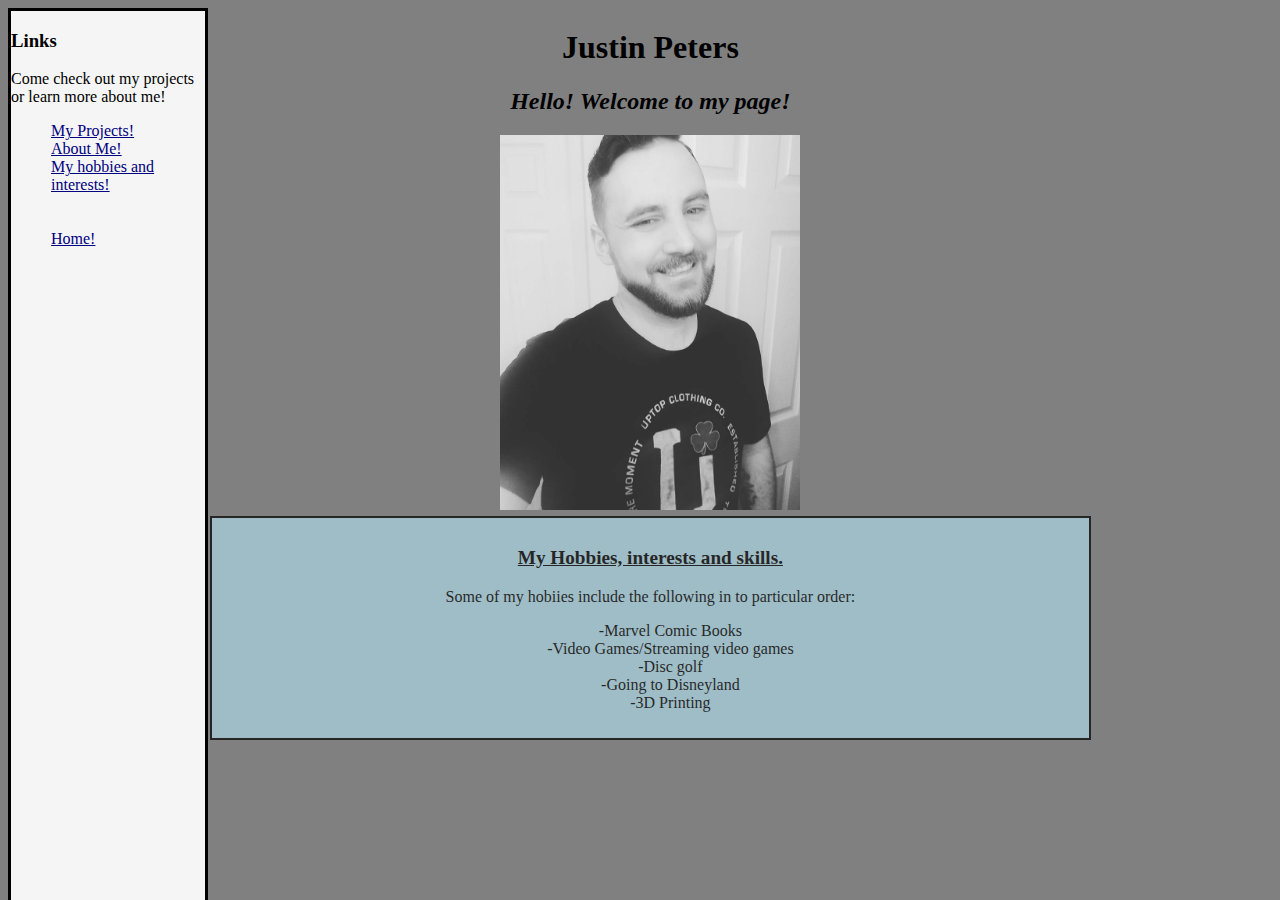
==== index.html @ 36d6c0c5 "add photos to about me, add side bar and css style to my-hobbies.html." ====
<!DOCTYPE html>
<html lang="en-us">
<head>
  <link href="css/styles.css" rel="stylesheet" type="text/css">
  <Title>Justin Peters Home</Title>
</head>
<body>
  <div class="sidebar">
    <h3>Links</h3>
    <p>Come check out my projects or learn more about me!</p>
      
      <ul class="links" style="list-style: none;">
        <li><a href="my-projects.html">My Projects!</a></li>
        <li><a href="about-me.html">About Me!</a></li>
        <li><a href="my-hobbies.html">My hobbies and interests!</a></li>
        <br>
        <br>
        <li><a href="idex.html">Home!</a></li>
      </ul>
  </div>
  <div class="main">
  <div class="headerhome">
    <h1>Justin Peters</h1>
    <h2><em>Hello! Welcome to my page!</em></h2>
    <img src="img/me-home.jpg" width="300" alt="phot of myself and my fiance Sam in Denver Colorado">
  </div>

  <div class="Hobbies">
  <h3 class="hobbies-header">My Hobbies, interests and skills.</h3>
    <p>Some of my hobiies include the following in to particular order:</p>
      <ul style="list-style-type:none;">
        <li>-Marvel Comic Books</li>
        <li>-Video Games/Streaming video games</li>
        <li>-Disc golf</li>
        <li>-Going to Disneyland</li>
        <li>-3D Printing</li>
      </ul>
  </div>
  </div>

</body>
</html>
---- css/styles.css ----
h1{
  font-weight: bold;
}
.sidebar{
  width: 200px;
  height:100%;
  margin-left: 0;
  float:left;
  position:fixed;
  border: solid black;
  border-width: 3px;
  background-color:whitesmoke;
  overflow-x: hidden;
  color: black;
  box-sizing: border-box;
}

a:link {
  color: navy;
}

a:visited {
  color: green
}

a:hover {
  color: blueviolet;
}

a:active {
  color:red;
}

.main{
  float:left;
  margin-left: 200px;
  width:70%;
  border-width: 3px;
  box-sizing: border-box;
  margin-right: 1%;
}
.headerhome {
  text-align: center;
}

.header-aboutme {
  text-align: center;
}

.about-me-title{
  font-size: larger;
  font-family: Franklin Gothic Medium;
  font-weight: bold;
  text-decoration: underline;
}
.about-me {
  border: 2px solid black;
  padding: 10px;
  margin: 2px;
  background-color: rgba(144, 238, 144, 0.705);
  opacity: 70%;
  text-align: center;
}

.hobbies-header{
  font-size: larger;
  font-family: franklin gothic medium;
  font-weight: bold;
  text-decoration: underline;
  

}
.Hobbies {
  border: 2px solid black;
  padding: 10px;
  margin: 2px;
  background-color: lightblue;
  opacity: 70%;
  text-align: center;
}

.highlight {
  font-style: italic;
}

body{
  background-color: gray;
}
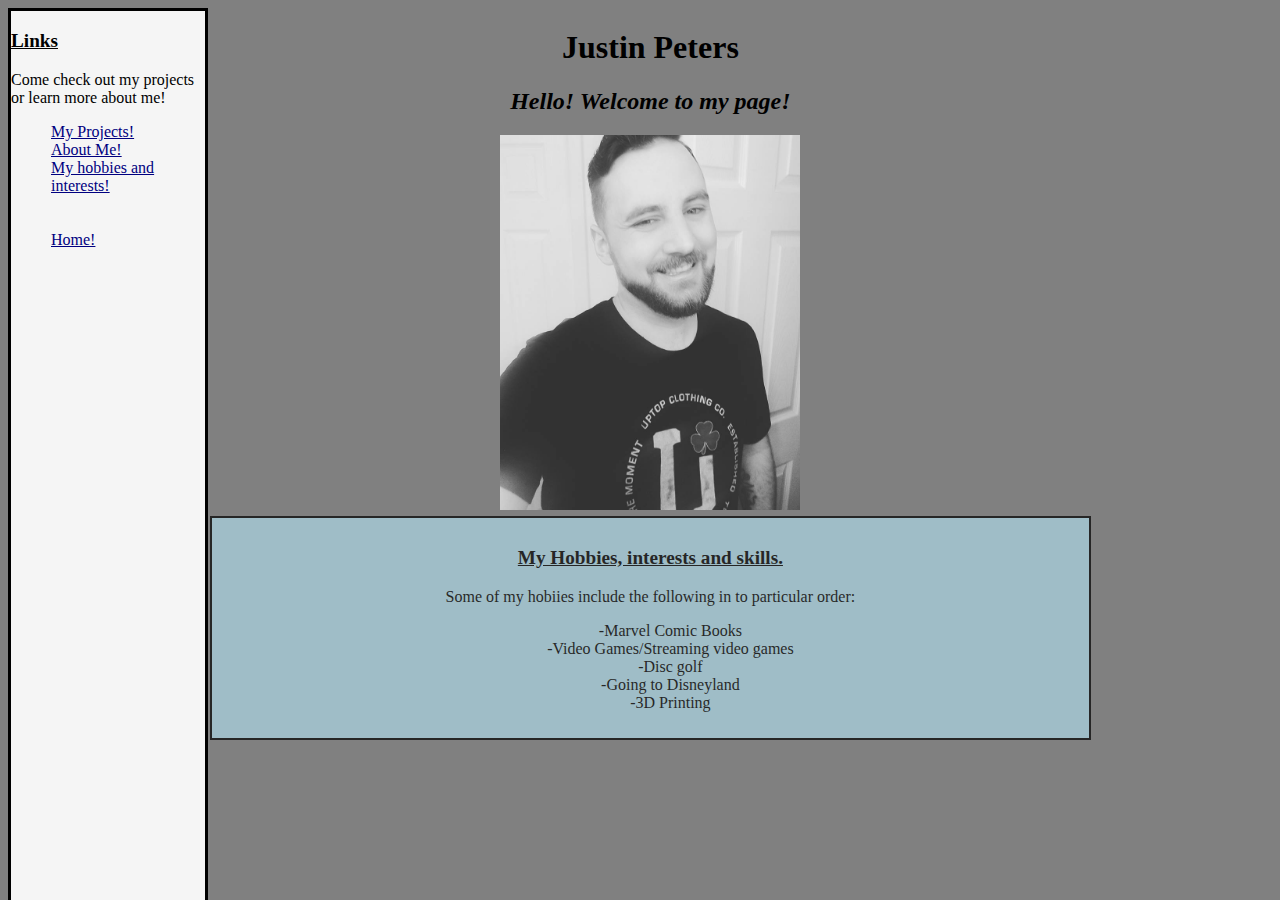
==== commit 07793120: "add add photos to hobbies.html, moves hobbies text from index.html to hobbies.html." ====
--- a/index.html
+++ b/index.html
@@ -22,7 +22,7 @@
   <div class="headerhome">
     <h1>Justin Peters</h1>
     <h2><em>Hello! Welcome to my page!</em></h2>
-    <img src="img/me-home.jpg" width="300" alt="phot of myself and my fiance Sam in Denver Colorado">
+    <img src="img/me-home.jpg" width="300" alt="photo of myself">
   </div>
 
   <div class="Hobbies">
--- a/css/styles.css
+++ b/css/styles.css
@@ -1,6 +1,3 @@
-h1{
-  font-weight: bold;
-}
 .sidebar{
   width: 200px;
   height:100%;
@@ -47,12 +44,6 @@
   text-align: center;
 }
 
-.about-me-title{
-  font-size: larger;
-  font-family: Franklin Gothic Medium;
-  font-weight: bold;
-  text-decoration: underline;
-}
 .about-me {
   border: 2px solid black;
   padding: 10px;
@@ -62,14 +53,10 @@
   text-align: center;
 }
 
-.hobbies-header{
-  font-size: larger;
-  font-family: franklin gothic medium;
-  font-weight: bold;
-  text-decoration: underline;
-  
+.header-hobbies{
+  text-align: center;
+}
 
-}
 .Hobbies {
   border: 2px solid black;
   padding: 10px;
@@ -87,3 +74,13 @@
   background-color: gray;
 }
 
+h1{
+  font-weight: bold;
+}
+
+h3{
+  font-size: larger;
+  font-family: franklin gothic medium;
+  font-weight: bold;
+  text-decoration: underline;
+}
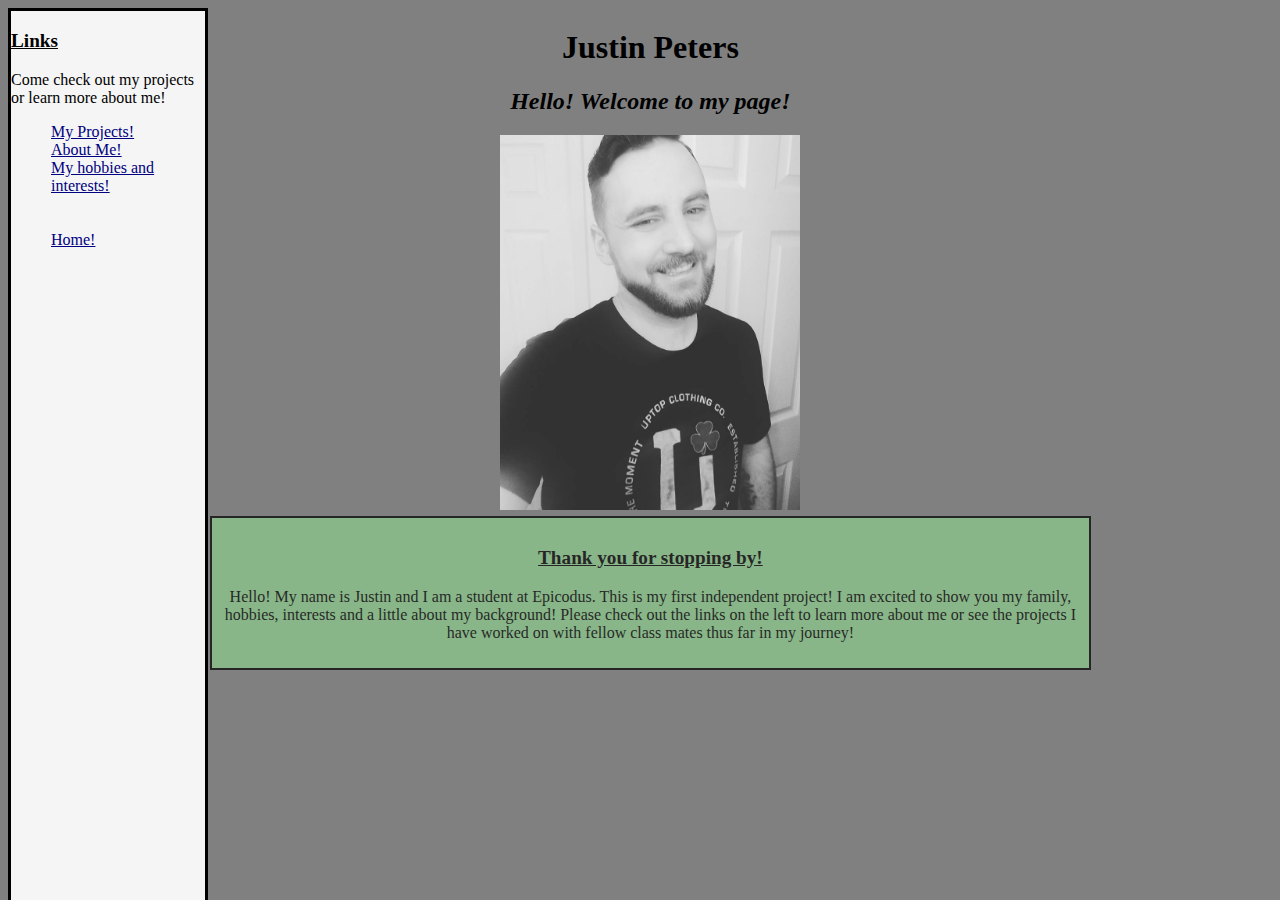
==== commit ff206f26: "add css style and sidebar to my-projects.html." ====
--- a/index.html
+++ b/index.html
@@ -19,23 +19,15 @@
       </ul>
   </div>
   <div class="main">
-  <div class="headerhome">
-    <h1>Justin Peters</h1>
-    <h2><em>Hello! Welcome to my page!</em></h2>
-    <img src="img/me-home.jpg" width="300" alt="photo of myself">
-  </div>
-
-  <div class="Hobbies">
-  <h3 class="hobbies-header">My Hobbies, interests and skills.</h3>
-    <p>Some of my hobiies include the following in to particular order:</p>
-      <ul style="list-style-type:none;">
-        <li>-Marvel Comic Books</li>
-        <li>-Video Games/Streaming video games</li>
-        <li>-Disc golf</li>
-        <li>-Going to Disneyland</li>
-        <li>-3D Printing</li>
-      </ul>
-  </div>
+    <div class="headerhome">
+      <h1>Justin Peters</h1>
+      <h2><em>Hello! Welcome to my page!</em></h2>
+      <img src="img/me-home.jpg" width="300" alt="photo of myself">
+    </div>
+    <div class="about-me">
+      <h3 class="about-me-title"><strong>Thank you for stopping by!</strong></h3>
+        <p>Hello! My name is Justin and I am a student at Epicodus. This is my first independent project! I am excited to show you my family, hobbies, interests and a little about my background! Please check out the links on the left to learn more about me or see the projects I have worked on with fellow class mates thus far in my journey!</p>
+    </div>
   </div>
 
 </body>
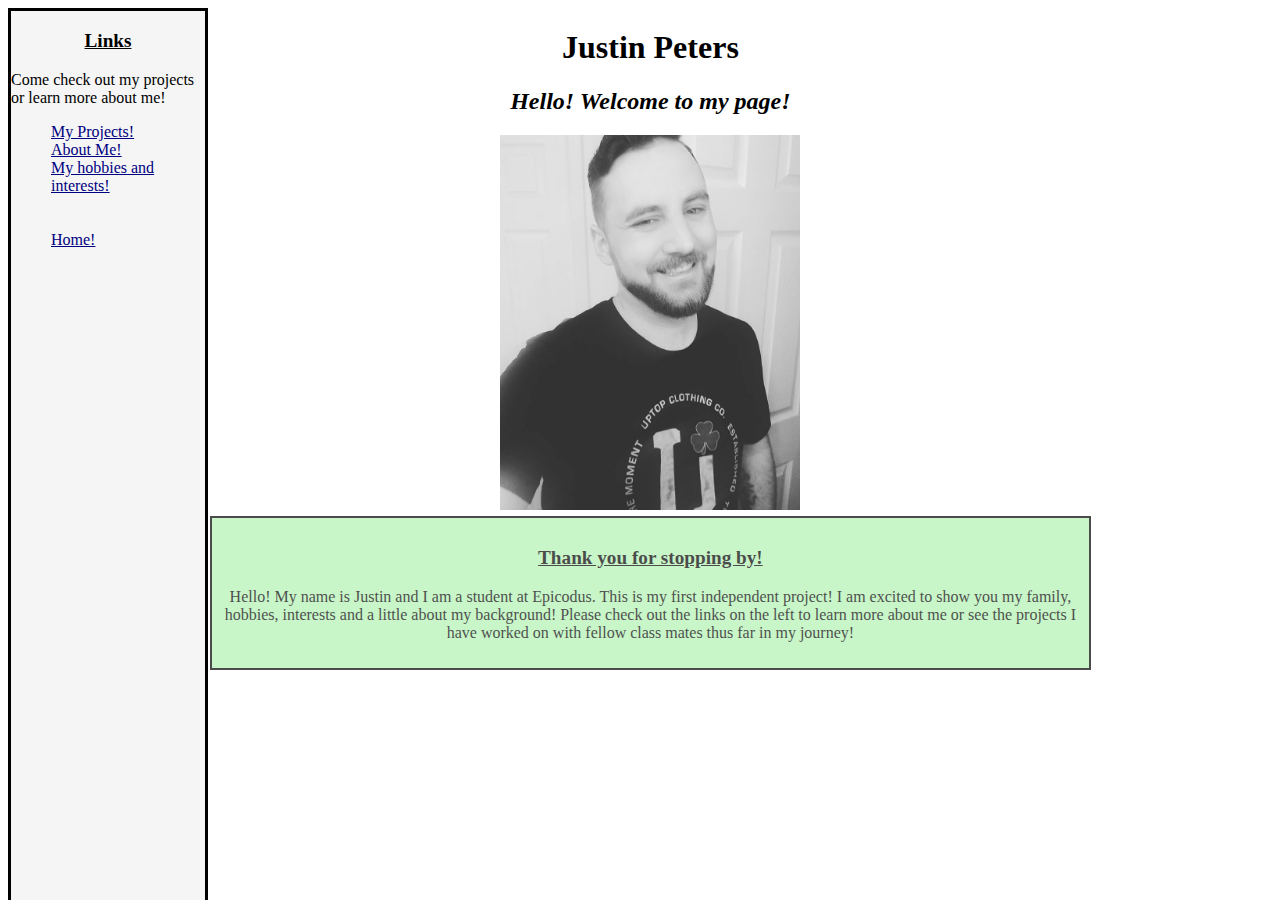
==== commit 3a908c20: "add description of each project, change background color to image." ====
--- a/index.html
+++ b/index.html
@@ -15,7 +15,7 @@
         <li><a href="my-hobbies.html">My hobbies and interests!</a></li>
         <br>
         <br>
-        <li><a href="idex.html">Home!</a></li>
+        <li><a href="index.html">Home!</a></li>
       </ul>
   </div>
   <div class="main">
@@ -29,6 +29,5 @@
         <p>Hello! My name is Justin and I am a student at Epicodus. This is my first independent project! I am excited to show you my family, hobbies, interests and a little about my background! Please check out the links on the left to learn more about me or see the projects I have worked on with fellow class mates thus far in my journey!</p>
     </div>
   </div>
-
 </body>
 </html>--- a/css/styles.css
+++ b/css/styles.css
@@ -35,6 +35,7 @@
   border-width: 3px;
   box-sizing: border-box;
   margin-right: 1%;
+  position:relative;
 }
 .headerhome {
   text-align: center;
@@ -66,12 +67,25 @@
   text-align: center;
 }
 
-.highlight {
+.header-projects{
+  text-align: center;
+}
+
+.projects{
+  border: 2px solid black;
+  padding: 10px;
+  margin: 2px;
+  background-color: rgba(144, 238, 144, 0.705);
+  opacity: 70%;
+  text-align: center;
+}
+
+highlight {
   font-style: italic;
 }
 
 body{
-  background-color: gray;
+  background-image: url(https://media.istockphoto.com/photos/dark-gray-and-black-grunge-cement-wall-studio-room-space-product-picture-id1337977426?b=1&k=20&m=1337977426&s=170667a&w=0&h=pXD50PRHzp_VW0Jqc3XVve3lQvKg3d5UnPb8C2urYL4=);
 }
 
 h1{
@@ -83,4 +97,5 @@
   font-family: franklin gothic medium;
   font-weight: bold;
   text-decoration: underline;
+  text-align: center;
 }
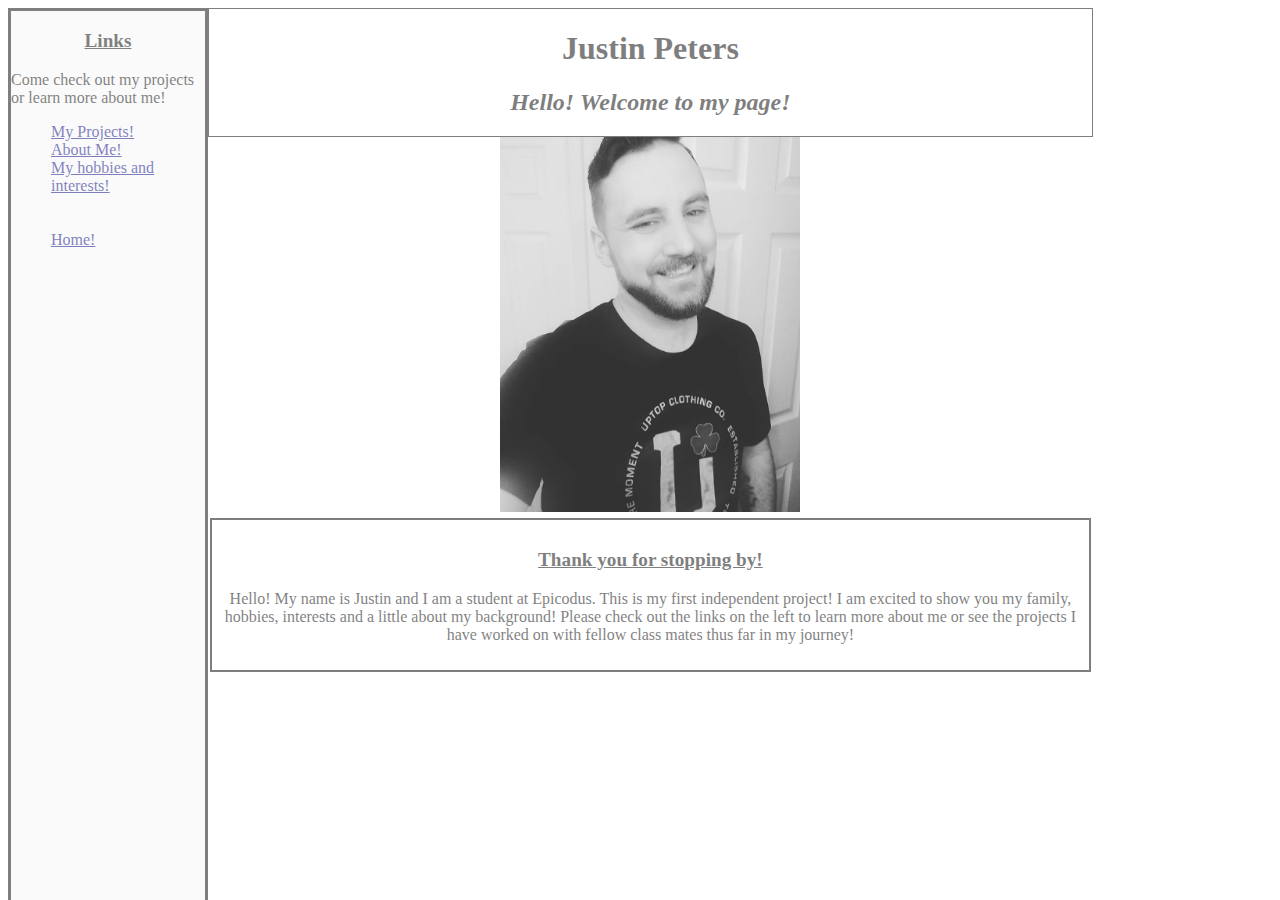
==== commit ee67e894: "change box color and opacity to be uniform" ====
--- a/index.html
+++ b/index.html
@@ -22,8 +22,8 @@
     <div class="headerhome">
       <h1>Justin Peters</h1>
       <h2><em>Hello! Welcome to my page!</em></h2>
-      <img src="img/me-home.jpg" width="300" alt="photo of myself">
     </div>
+    <div class="images"><img src="img/me-home.jpg" width="300" alt="photo of myself"></div>
     <div class="about-me">
       <h3 class="about-me-title"><strong>Thank you for stopping by!</strong></h3>
         <p>Hello! My name is Justin and I am a student at Epicodus. This is my first independent project! I am excited to show you my family, hobbies, interests and a little about my background! Please check out the links on the left to learn more about me or see the projects I have worked on with fellow class mates thus far in my journey!</p>
--- a/css/styles.css
+++ b/css/styles.css
@@ -7,6 +7,7 @@
   border: solid black;
   border-width: 3px;
   background-color:whitesmoke;
+  opacity: 50%;
   overflow-x: hidden;
   color: black;
   box-sizing: border-box;
@@ -39,44 +40,58 @@
 }
 .headerhome {
   text-align: center;
+  border: 1px solid black;
+  background-color: white;
+  opacity: 50%;
 }
 
 .header-aboutme {
   text-align: center;
+  border: 1px solid black;
+  background-color: white;
+  opacity: 50%;
 }
-
+.images{
+  text-align: center;
+}
 .about-me {
   border: 2px solid black;
   padding: 10px;
   margin: 2px;
-  background-color: rgba(144, 238, 144, 0.705);
-  opacity: 70%;
+  background-color: white;
+  opacity: 50%;
   text-align: center;
 }
 
 .header-hobbies{
   text-align: center;
+  border: 1px solid black;
+  background-color: white;
+  opacity: 50%;
 }
 
 .Hobbies {
   border: 2px solid black;
   padding: 10px;
   margin: 2px;
-  background-color: lightblue;
-  opacity: 70%;
+  background-color: white;
+  opacity: 50%;
   text-align: center;
 }
 
 .header-projects{
   text-align: center;
+  border: 1px solid black;
+  background-color: white;
+  opacity: 50%;
 }
 
 .projects{
   border: 2px solid black;
   padding: 10px;
   margin: 2px;
-  background-color: rgba(144, 238, 144, 0.705);
-  opacity: 70%;
+  background-color: white;
+  opacity: 50%;
   text-align: center;
 }
 
@@ -85,7 +100,8 @@
 }
 
 body{
-  background-image: url(https://media.istockphoto.com/photos/dark-gray-and-black-grunge-cement-wall-studio-room-space-product-picture-id1337977426?b=1&k=20&m=1337977426&s=170667a&w=0&h=pXD50PRHzp_VW0Jqc3XVve3lQvKg3d5UnPb8C2urYL4=);
+  background-image: url(https://wallpapercave.com/wp/wp3416319.jpg);
+  background-size: cover;
 }
 
 h1{
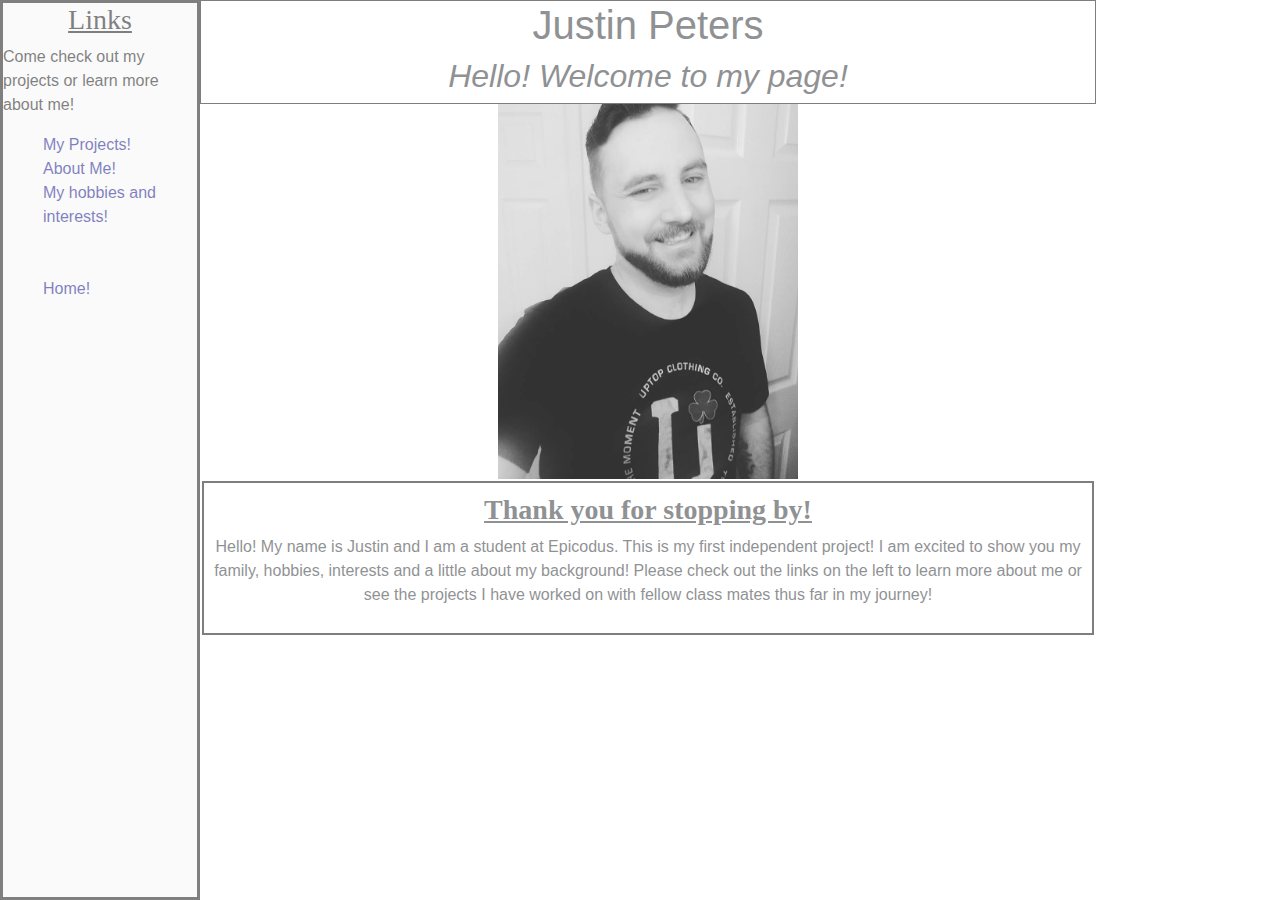
==== commit 30e6c89d: "adds bootstrap.css" ====
--- a/index.html
+++ b/index.html
@@ -2,6 +2,7 @@
 <html lang="en-us">
 <head>
   <link href="css/styles.css" rel="stylesheet" type="text/css">
+  <link href="css/bootstrap.css" rel ="stylesheet" type="text/css" media="all">
   <Title>Justin Peters Home</Title>
 </head>
 <body>
@@ -23,7 +24,8 @@
       <h1>Justin Peters</h1>
       <h2><em>Hello! Welcome to my page!</em></h2>
     </div>
-    <div class="images"><img src="img/me-home.jpg" width="300" alt="photo of myself"></div>
+    <div class="images"><img src="img/me-home.jpg" width="300" alt="photo of myself">
+    </div>
     <div class="about-me">
       <h3 class="about-me-title"><strong>Thank you for stopping by!</strong></h3>
         <p>Hello! My name is Justin and I am a student at Epicodus. This is my first independent project! I am excited to show you my family, hobbies, interests and a little about my background! Please check out the links on the left to learn more about me or see the projects I have worked on with fellow class mates thus far in my journey!</p>
--- a/css/styles.css
+++ b/css/styles.css
@@ -51,8 +51,23 @@
   background-color: white;
   opacity: 50%;
 }
-.images{
+
+.images {
   text-align: center;
+  animation-duration: 2s;
+  animation-name: slidein;
+}
+
+@keyframes slidein {
+  from {
+    margin-left:100%;
+    width: 300%;
+  }
+
+  to {
+    margin-left: 0%;
+    width: 100%;
+  }
 }
 .about-me {
   border: 2px solid black;
@@ -63,7 +78,7 @@
   text-align: center;
 }
 
-.header-hobbies{
+.header-hobbies {
   text-align: center;
   border: 1px solid black;
   background-color: white;
@@ -114,4 +129,4 @@
   font-weight: bold;
   text-decoration: underline;
   text-align: center;
-}
+}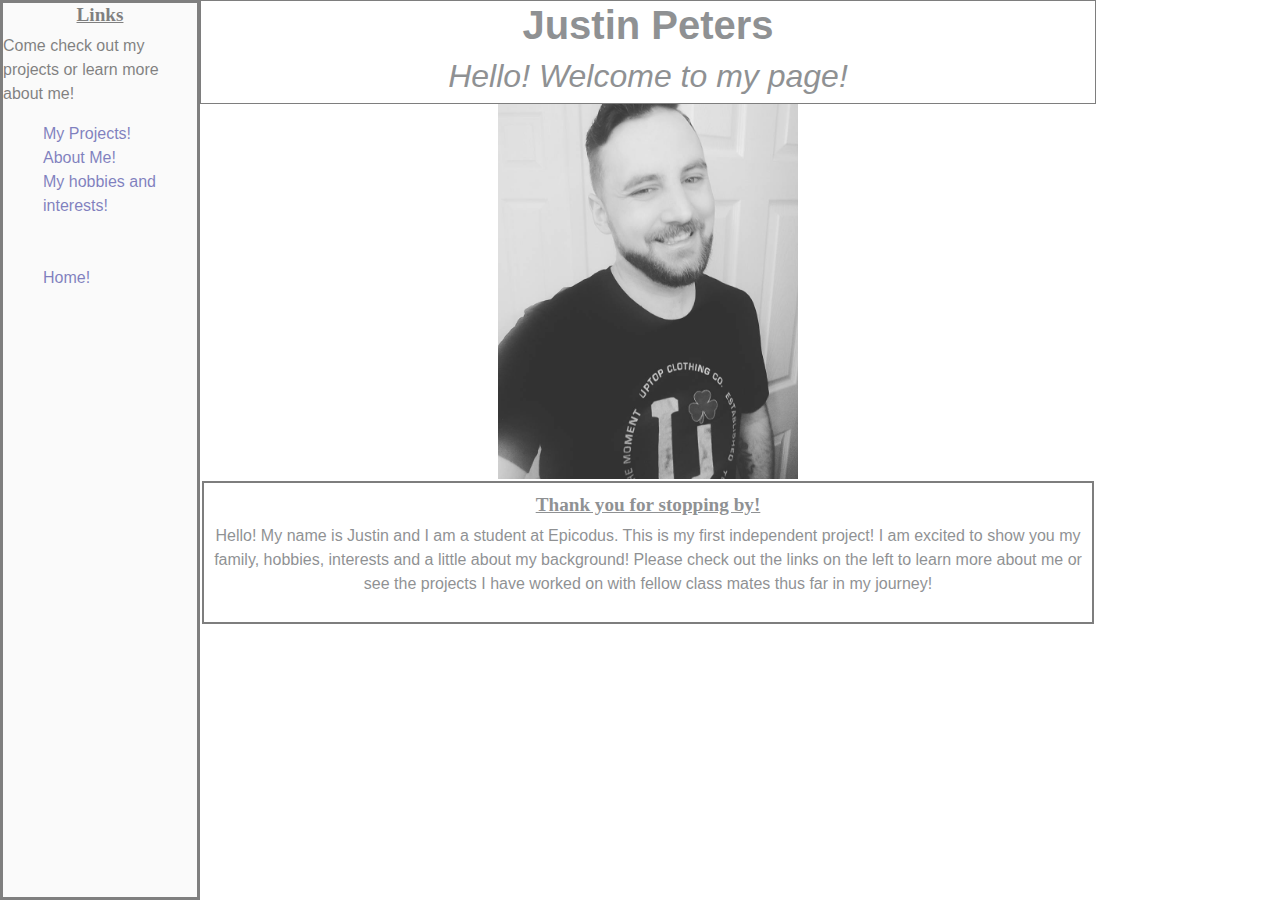
==== commit 892fd3ce: "adds slidein animation to all images on page." ====
--- a/index.html
+++ b/index.html
@@ -1,8 +1,8 @@
 <!DOCTYPE html>
 <html lang="en-us">
 <head>
+  <link href="css/bootstrap.css" rel ="stylesheet" type="text/css" media="all">
   <link href="css/styles.css" rel="stylesheet" type="text/css">
-  <link href="css/bootstrap.css" rel ="stylesheet" type="text/css" media="all">
   <Title>Justin Peters Home</Title>
 </head>
 <body>
